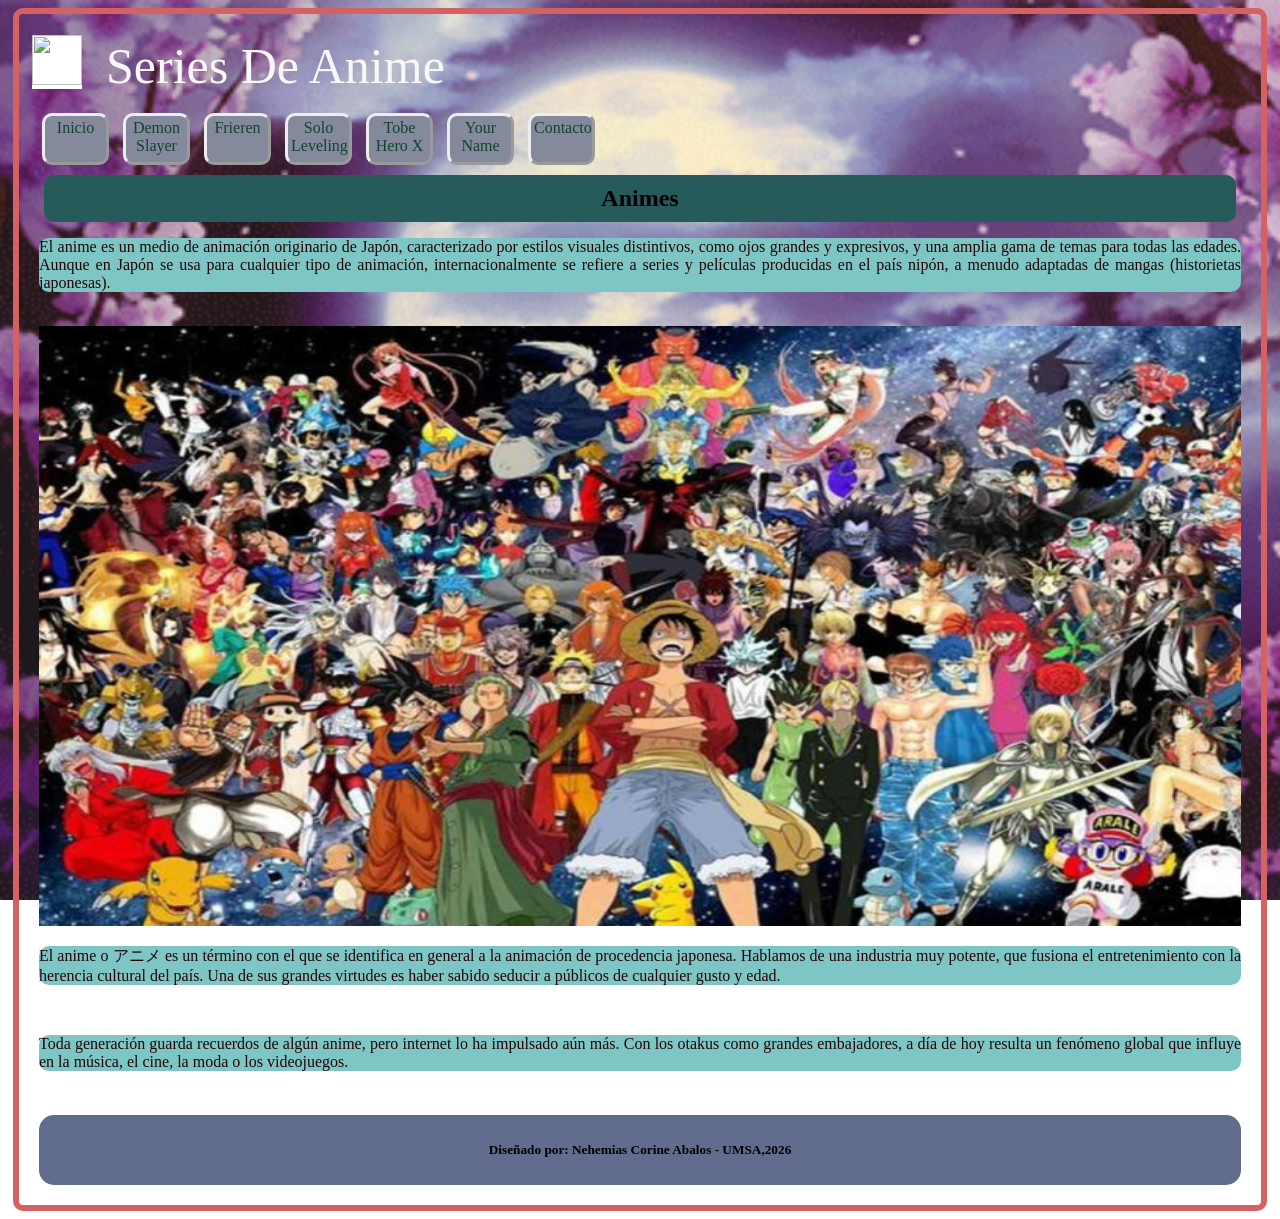
==== index.html @ 81c7b688 "Add files via upload" ====
<!DOCTYPE html>
<html lang="en">
<head>
    <meta charset="UTF-8">
    <meta name="viewport" content="width=device-width, initial-scale=1.0">
    <title>Pagina de Anime</title>
    <link rel="stylesheet" href="css/estilo.css">
</head>
<body>
</html>
    <div class="padre">
        <header>
            <table>
                <tr>
                    <td><div class="logo"><img src="../Tarea/img/anime-logo-square.png" alt="" height="50px" width="50px"> </div></td>
                    <td><div class="titulo">Series De Anime</div></td>
                </tr>
            </table>
        </header>
        <nav>
            <table>
                <tr>
                    <td><div class="caja"><a href="#">Inicio</a></div></td>
                    <td><div class="caja"><a href="pag/Demon_Slayer.html">Demon Slayer</a></div></td>
                    <td><div class="caja"><a href="pag/Frieren.html">Frieren</a></div></td>
                    <td><div class="caja"><a href="pag/Solo_Leveling.html">Solo Leveling</a></div></td>
                    <td><div class="caja"><a href="pag/Tobe_HeroX.html">Tobe Hero X</a></div></td>
                    <td><div class="caja"><a href="pag/Your_Name.html">Your Name</a></div></td>
                    <td><div class="caja"><a href="pag/Contacto.html">Contacto</a></div></td>
                </tr>
            </table>
        </nav>
        <section>
            <h1 class="sub">Animes</h1>
            <p class="texto">El anime es un medio de animación originario de Japón, caracterizado por estilos visuales distintivos, como ojos grandes y expresivos, y una amplia gama de temas para todas las edades. Aunque en Japón se usa para cualquier tipo de animación, internacionalmente se refiere a series y películas producidas en el país nipón, a menudo adaptadas de mangas (historietas japonesas).</p><br>
            <img src="img/personajes-mas-populares-de-anime-660x4002x-768x491.jpg" height="600px" width="100%"> <br>
            <p class="texto">El anime o アニメ es un término con el que se identifica en general a la animación de procedencia japonesa. Hablamos de una industria muy potente, que fusiona el entretenimiento con la herencia cultural del país. Una de sus grandes virtudes es haber sabido seducir a públicos de cualquier gusto y edad.</p><br>
            <p class="texto">Toda generación guarda recuerdos de algún anime, pero internet lo ha impulsado aún más. Con los otakus como grandes embajadores, a día de hoy resulta un fenómeno global que influye en la música, el cine, la moda o los videojuegos.</p><br>
        </section>
        <footer>
            <h5>Diseñado por: Nehemias Corine Abalos - UMSA,2026</h5>
        </footer>
    </div>
</body>
</html>
---- css/estilo.css ----
body{
    background-image: url(../img/95ce8b70390888b52ffd3574bf9bc160.gif);
    background-position: center;
    background-repeat: no-repeat;
    background-size: cover;
    background-attachment: fixed;
}
.padre{
    
    padding: 10px;
    margin: 5px;
    border: 6px solid rgb(213, 98, 98);
    border-radius: 10px;
    
}
.logo{
    background-color: rgb(255, 255, 255);
    text-overflow: ellipsis;
}
.titulo{
    width: 100%;
    height: 50px;
    color: rgb(249, 247, 247);
    font-size: 50px;
    font-family: Georgia;
    text-align: center;
    padding: 5px;
    text-decoration: none;
    margin: 5px;
}
.sub{
    background-color: rgb(39, 90, 90);
    text-align: center;
    margin: 5px;
    padding: 10px;
    border-radius: 10px;
}
.texto{
    background-color: rgb(126, 198, 198);
    color: rgb(34, 4, 4);
    border-radius: 10px;
}
.tex{
    background-color: rgb(84, 89, 89);
    color: rgb(244, 108, 108);
    border-radius: 10px;
    
}
nav{
    width: 100%;
    height: 60px;
    
    margin: 5px;
}
.caja{
    width: 55px;
    height: 40px;
    border-style: outset;
    border-radius: 10px;
    background-color: rgb(132, 138, 156);
    text-align: center;
    text-decoration: none;
    padding: 3px;
    margin: 5px;
}
a{
    text-decoration: none;
    color: rgb(17, 66, 48);
}
section{
    
    margin: 10px;
    text-align: justify;
}
footer{
    background-color: rgb(97, 108, 142);
    text-align: center;
    margin: 10px;
    padding: 5px;
    border-radius: 15px;
}
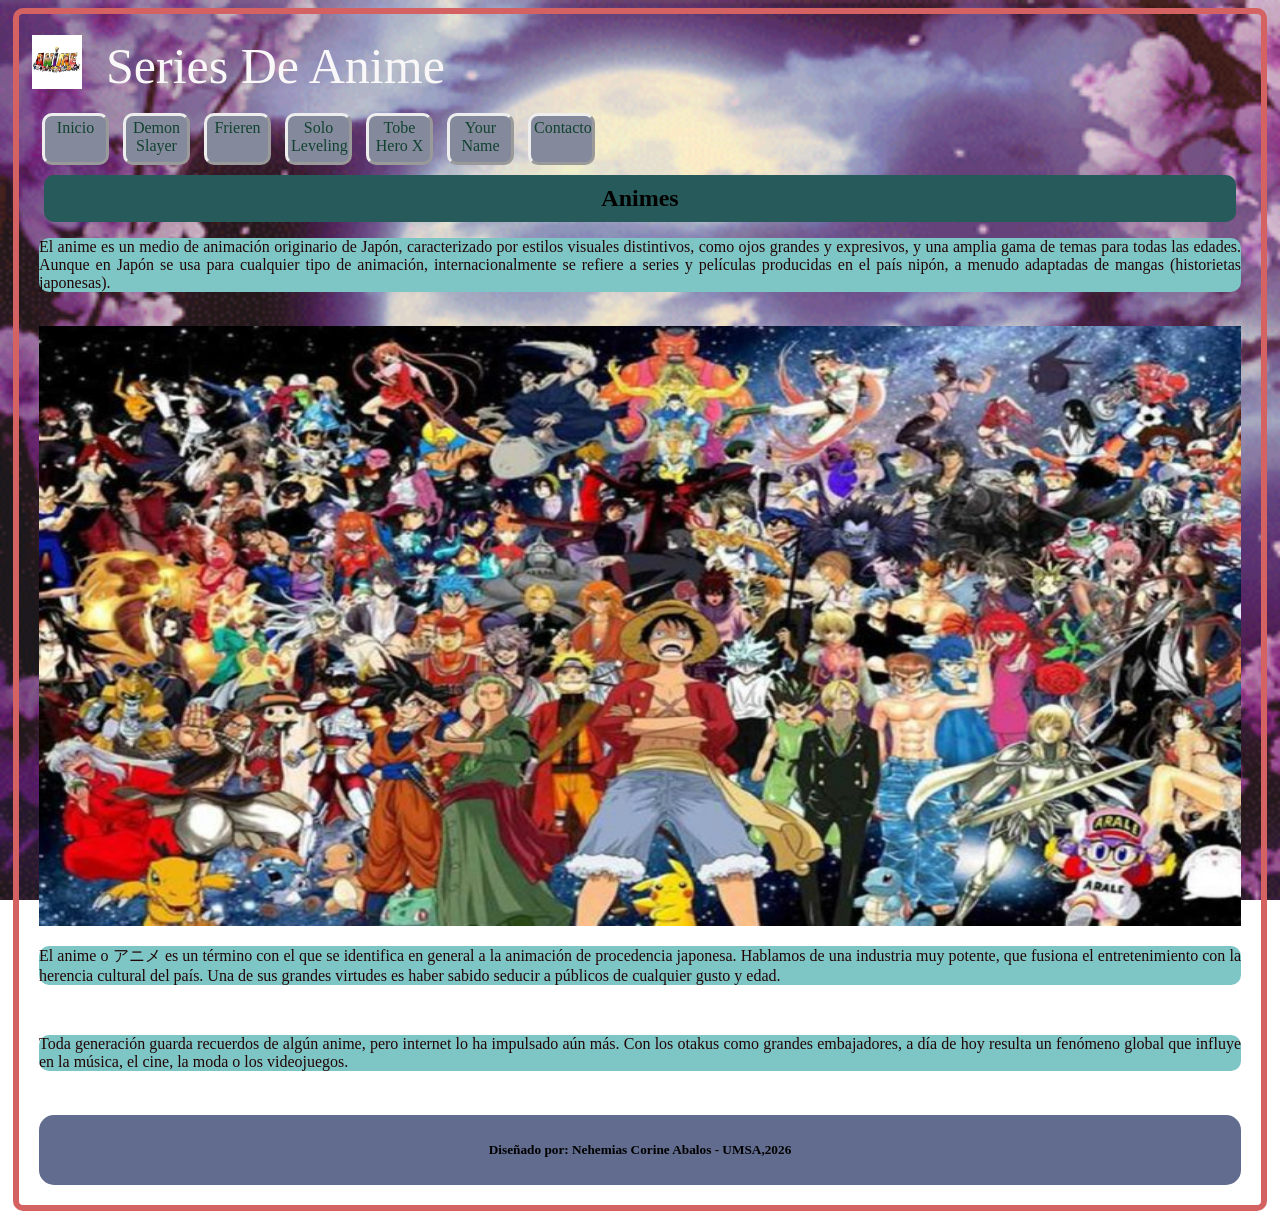
==== commit f5ee007b: "Add files via upload" ====
--- a/index.html
+++ b/index.html
@@ -12,7 +12,7 @@
         <header>
             <table>
                 <tr>
-                    <td><div class="logo"><img src="../Tarea/img/anime-logo-square.png" alt="" height="50px" width="50px"> </div></td>
+                    <td><div class="logo"><img src="img/anime-logo-square.png" alt="" height="50px" width="50px"> </div></td>
                     <td><div class="titulo">Series De Anime</div></td>
                 </tr>
             </table>
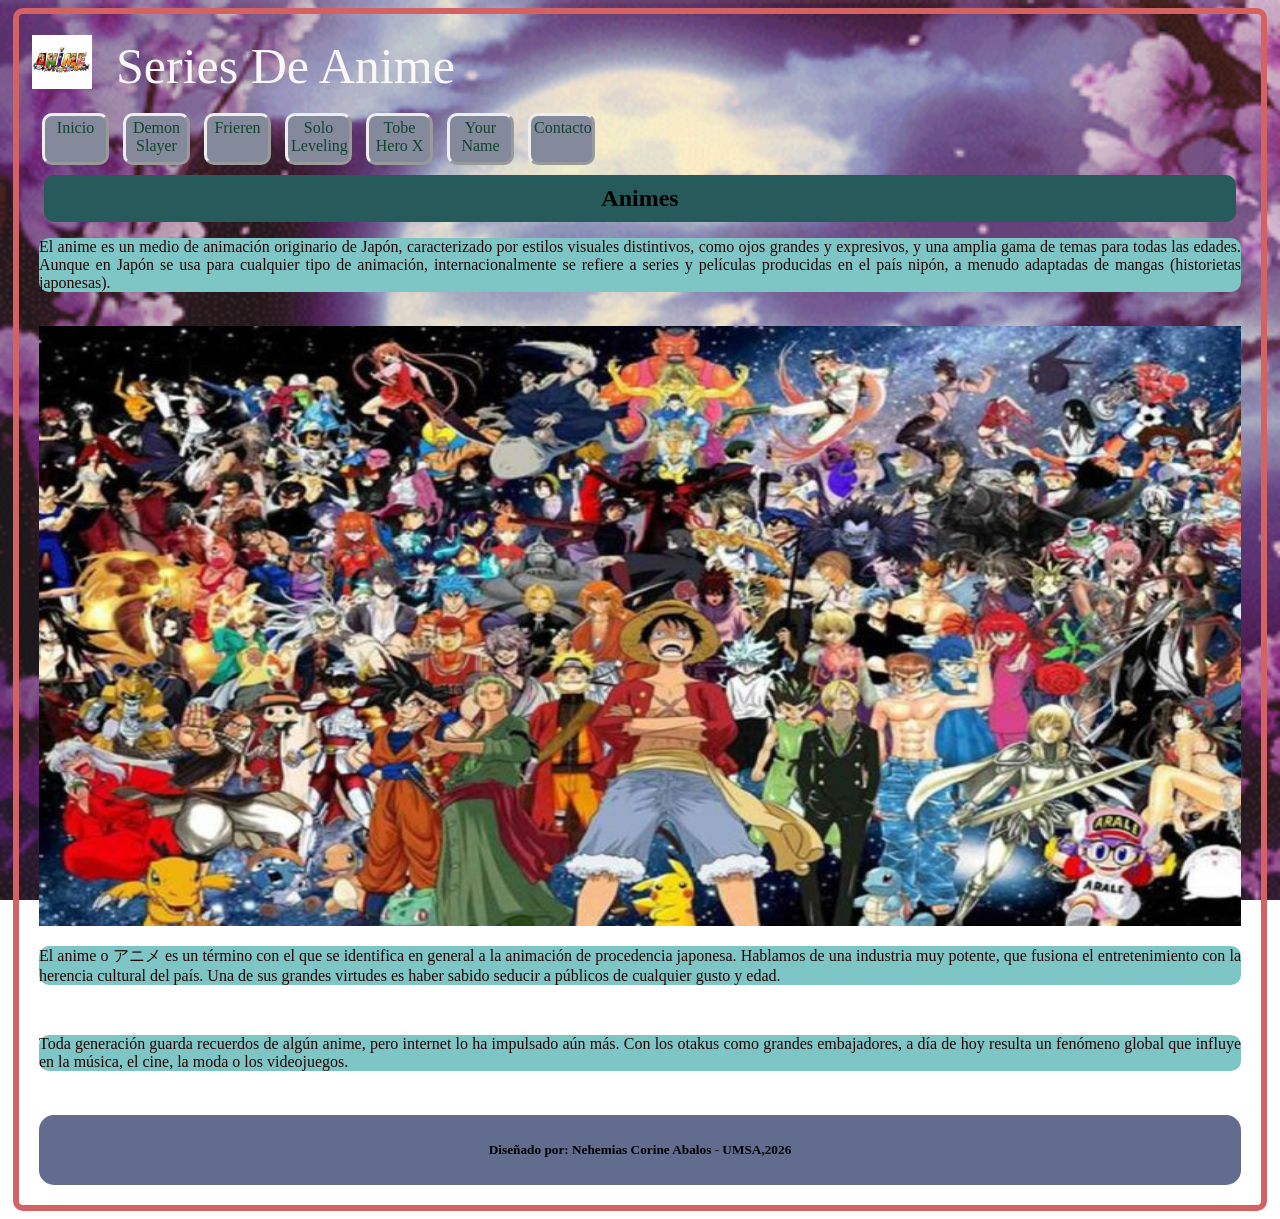
==== commit e1c8fa7b: "Add files via upload" ====
--- a/index.html
+++ b/index.html
@@ -12,7 +12,7 @@
         <header>
             <table>
                 <tr>
-                    <td><div class="logo"><img src="img/anime-logo-square.png" alt="" height="50px" width="50px"> </div></td>
+                    <td><div class="logo"><img src="img/anime-logo-square.png" alt="" height="50px" width="60px"> </div></td>
                     <td><div class="titulo">Series De Anime</div></td>
                 </tr>
             </table>
